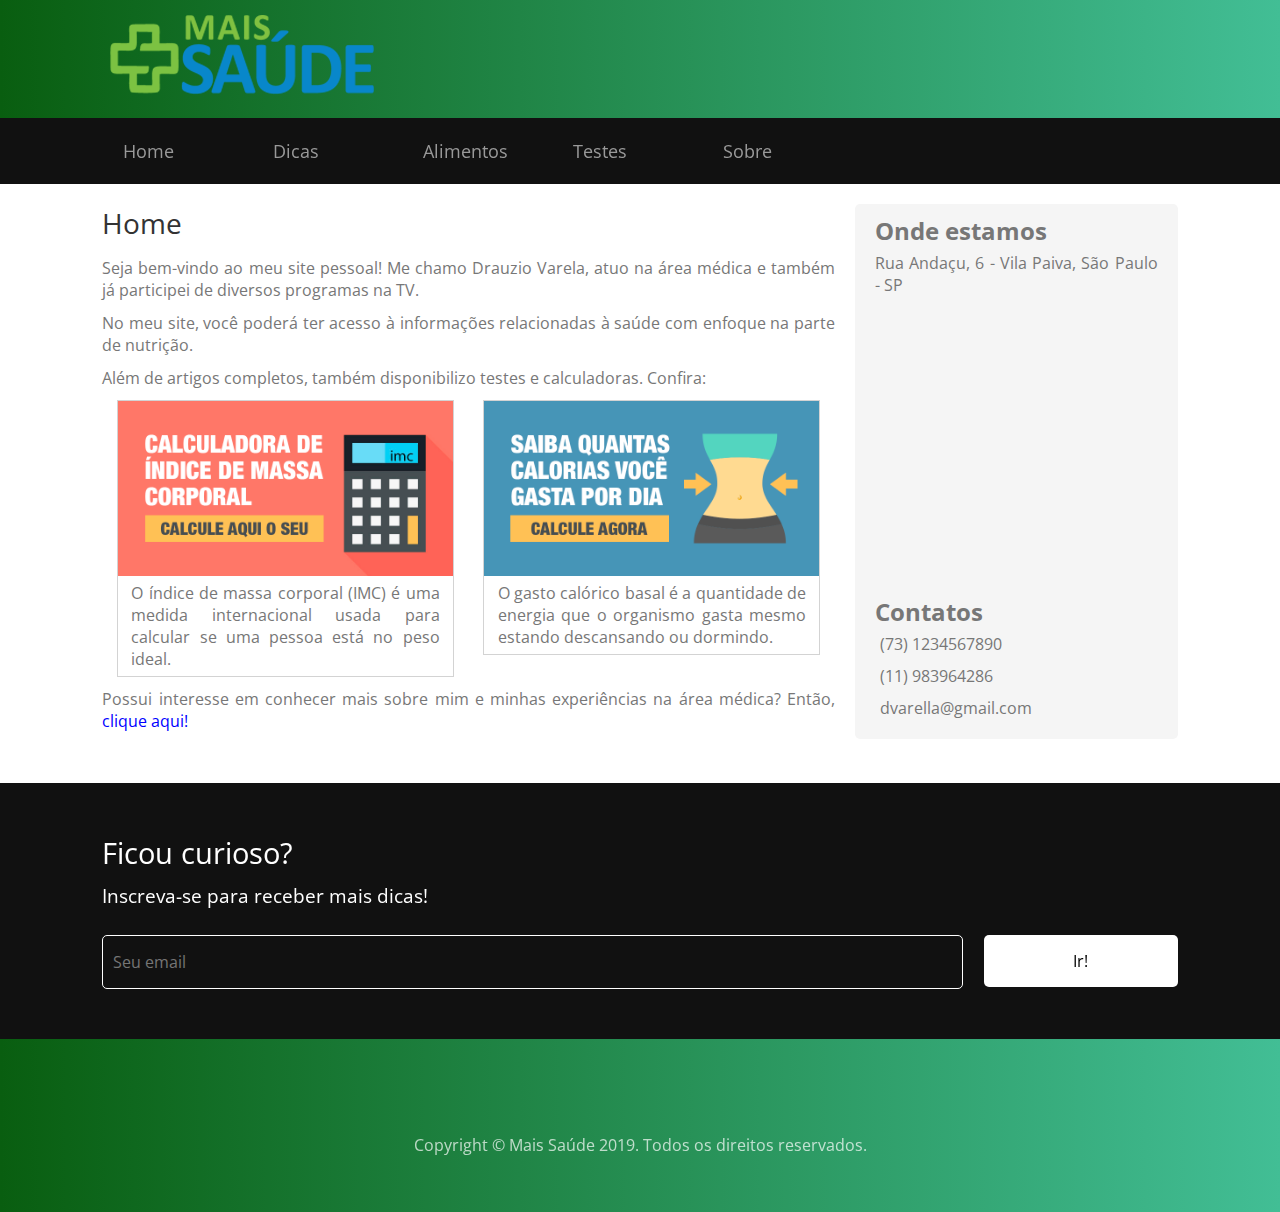
==== index.html @ 35c7b69a "Add files via upload" ====
﻿<!DOCTYPE html>

<html lang="pt-br">

<head>
	<title> Mais Saúde - Home</title>
	<meta charset="utf-8">
	<meta name="viewport" content="width=device-width, initial scale=1">
	<meta name="description" content="Página pessoal do médico Drauzio Varella">
	<meta name="keywords" content="Mais Saude">
	<meta name="robots" content="index, follow">
	<meta name="author" content="Gustavo Bauer, Gabriel Alzani e Breno Nogueira">
	<link rel="stylesheet" href="https://use.fontawesome.com/releases/v5.8.2/css/all.css"
		integrity="sha384-oS3vJWv+0UjzBfQzYUhtDYW+Pj2yciDJxpsK1OYPAYjqT085Qq/1cq5FLXAZQ7Ay" crossorigin="anonymous">
	<link rel="stylesheet" href="css/estilo.css">
	<link rel="stylesheet" href="css/estilo-home.css">
	<link href="https://fonts.googleapis.com/css?family=Open+Sans" rel="stylesheet">
	<link rel="icon" href="img/icon.jpg">
</head>

<body>
	<!-- CABEÇALHO -->
	<header class="cabecalho">
		<a href="index.html" title="Mais Saude"> <img src="img/logo.png" alt="logo"></a>
	</header>

	<!-- BARRA DE MENU-->
	<nav class="nav-menu">
		<input type="checkbox" id="btn-menu">
		<label for="btn-menu">&#9776;</label>
		<div class="menu">
			<ul>
				<li> <a href="index.html"> Home </a></li>
				<li> <a href="dicas.html"> Dicas </a></li>
				<li> <a href="alimentos.html"> Alimentos </a></li>
				<li> <a href="#"> Testes </a>
					<ul>
						<li> <a href="imc.html"> IMC </a> </li>
						<li> <a href="gasto-calorico.html"> Gasto Calórico </a> </li>
					</ul>
				</li>
				<li> <a href="sobre.html"> Sobre </a></li>
			</ul>
		</div>
	</nav>

	<!-- MAIN -->
	<main class="principal">
		<!-- TEXTO CENTRAL -->
		<article class="conteudo home">
			<h1>Home</h1>
			<p>
				Seja bem-vindo ao meu site pessoal! Me chamo Drauzio Varela, atuo na área médica e também já
				participei de diversos programas na TV.
			</p>
			<p>
				No meu site, você poderá ter acesso à informações relacionadas à saúde com enfoque na parte de
				nutrição.
			</p>
			<p>
				Além de artigos completos, também disponibilizo testes e calculadoras. Confira:
			</p>
			<div class="container-teste">
				<a href="imc.html">
					<div class="card-teste teste-imc">
						<img src="img/card-imc.png" alt="teste imc">
						<p>O índice de massa corporal (IMC) é uma medida internacional usada para calcular se uma pessoa
							está no
							peso ideal.</p>
					</div>
				</a>
				<a href="gasto-calorico.html">
					<div class="card-teste teste-gasto-calorico">
						<img src="img/card-gasto-calorico.png" alt="teste imc">
						<p>O gasto calórico basal é a quantidade de energia que o organismo gasta mesmo estando
							descansando
							ou dormindo. </p>
					</div>
				</a>
			</div>
			<p>Possui interesse em conhecer mais sobre mim e minhas experiências na área médica? Então, <a
					href="sobre.html"><span class="texto-azul">clique aqui!</span></a></p>
		</article>
		<!-- ASIDE -->
		<aside class="onde-estamos">
			<h2> Onde estamos</h2>
			<p> Rua Andaçu, 6 - Vila Paiva, São Paulo - SP</p>
			<iframe
				src="https://www.google.com/maps/embed?pb=!1m18!1m12!1m3!1d3658.8614819384006!2d-46.61238228440783!3d-23.50149826527081!2m3!1f0!2f0!3f0!3m2!1i1024!2i768!4f13.1!3m3!1m2!1s0x94cef61e2af45dab%3A0x41e54de6c4cf041e!2sRua+Anda%C3%A7u%2C+6+-+Vila+Paiva%2C+S%C3%A3o+Paulo+-+SP%2C+02073-070!5e0!3m2!1spt-BR!2sbr!4v1559677760895!5m2!1spt-BR!2sbr"></iframe>
			<h2> Contatos</h2>
			<ul>
				<li><i class="fas fa-phone fa-lg"></i>(73) 1234567890</li>
				<li><i class="fab fa-whatsapp fa-lg"></i>(11) 983964286</li>
				<li><i class="fas fa-envelope fa-lg"></i>dvarella@gmail.com</li>
			</ul>
		</aside>
	</main>

	<!-- NEWSLETTER -->
	<section class="newsletter">
		<h3> Ficou curioso? </h3>
		<p>Inscreva-se para receber mais dicas! </p>
		<form>
			<input type="email" placeholder="Seu email">
			<button>Ir!</button>
		</form>
	</section>

	<!-- RODAPÉ-->
	<footer class="rodape">
		<div class="social-icons">
			<a href="https://pt-br.facebook.com/drauziovarella/" target="_blank"><i class="fab fa-facebook"></i></a>
			<a href="https://twitter.com/drauziovarella?ref_src=twsrc%5Egoogle%7Ctwcamp%5Eserp%7Ctwgr%5Eauthor"
				target="_blank"><i class="fab fa-twitter"></i></a>
			<a href="https://www.instagram.com/sitedrauziovarella/?hl=pt-br" target="_blank"><i
					class="fab fa-instagram"></i></a>
		</div>
		<p class="copyright">
			Copyright © Mais Saúde 2019. Todos os direitos reservados.
		</p>
	</footer>

</body>

</html>
---- css/estilo.css ----
﻿/* RESET E HELPERS*/
* {
    margin: 0;
    padding: 0;
    font-size: 100%;
    font-family: 'Open Sans', sans-serif;
    font-weight: normal;
    box-sizing: border-box;
    border: none;
    outline: none;
}

img{
    max-width: 100%;
}

ul{
    list-style: none;
}

a{
    text-decoration: none;
}

h1{
    font-size: 1.75em; color: #333;  
    margin-bottom: 15px;
}

h2{
    font-size: 1.5em; 
    color: #777;  
    font-weight: bold;
    margin-bottom: 15px;
}

h3{
    font-size: 1.25em;
    color: #555;
    margin-bottom: 10px;
}

p{
    font-size: 1em;
    color: #777;
    margin-bottom: 1.5%;
    text-align: justify;
}

.clearfix::after {
    display: block;
    clear: both;
    content: "";
}

/* CABEÇALHO */

.cabecalho {
    width: 100%;
    padding: 0px 8%;
    float:left;
    background: linear-gradient(to right,  rgb(9, 94, 16), rgb(66, 190, 149));
}


/* MENU */
.nav-menu{
    background-color: #111;
}

.menu{
    width: 100%;
    float:left;
    background-color: #111;
    padding: 0px 8%;
}

.menu ul{
    position: relative;
}

.menu ul li{
    width:150px;
    float:left;
}

.menu a{
    padding: 21px;
    display:block;
    background-color: #111;
    color: #999;
    font-size: 1.1em;
}

.menu ul ul{
    position: absolute;
    visibility: hidden;
}

.menu ul li:hover ul{
    visibility: visible;
}

.menu a:hover{
    color: white;
}

.menu ul ul li{
    float: none; 
}

.menu ul ul li a{
    background-color: white;
    color:#111;
    border-radius: 10px;
    border-bottom: solid 1px #111;
}

.menu ul ul li a:hover{
    background-color: green;
}

.nav-menu label[for="btn-menu"]{
    padding: 5px;
    background-color: #111;
    color:white;
    text-align:center;
    font-size:30px;
    cursor:pointer;
    width: 50px;
    height: 50px;
    display: none;
}
.nav-menu #btn-menu{
    display: none;
}

/*PRINCIPAL*/
.principal {
    width: 100%;
    float: left;
    padding: 20px 8%;
}

.conteudo {
    width: 70%;
    float:left;
    padding: 0 20px 20px 0;
}

/* SIDEBAR */
.onde-estamos{
    width: 30%;
    float:right;
    padding: 10px 20px;
    background-color: #f5f5f5;
    border-radius: 5px;
}

.onde-estamos h2{
    margin-bottom: 5px;
}

.onde-estamos iframe{
    width: 100%;
    height: 250px;
    margin: 20px 0;
}

.onde-estamos li {
    color:#777;
    margin-bottom: 10px;
}

.onde-estamos i{
    margin-right: 5px;
}

/* NEWSLETTER */
.newsletter {
    width: 100%;
    float: left;
    background-color: #111;
    padding: 50px 8%; 
}

.newsletter h3{
    font-size: 1.8em; color: white;
}

.newsletter p{
    font-size: 1.2em; color: white;
}

.newsletter form{
    width: 100%;
    float: left;
    margin-top: 10px;
}

.newsletter form input{
    width: 80%;
    margin-right: 1%;
    padding: 15px 10px;
    border: 1px solid white;
    border-radius: 5px;
    float:left;
    color:white;
    background-color: initial;
}

.newsletter button{
    width: 18%;
    background-color: white;;
    padding: 15px 10px;
    border-radius: 5px;
    float: right;
    cursor: pointer;
}

/* RODAPÉ */
    .rodape{
    background: linear-gradient(to right, rgb(9, 94, 16), rgb(66, 190, 149));
    width: 100%;
    float: left;
    padding: 3% 4%;
    text-align: center;
    }
.social-icons a{
    font-size: 1.5em;
    color: rgba(255,255,255,0.7);
    margin-right: 3%;
}

.social-icons a:last-child{
    margin-right: 0;
}
.social-icons a:hover{
    color: rgba(255,255,255);
}

.copyright{
    margin-top: 2%;
    color: rgba(255,255,255,0.7);
    text-align:center;
}

/*BREAKPOINTS*/
@media (max-width: 940px) {
    /*CABECALHO*/
    .cabecalho img{
        display: block;
        margin-left: auto;
        margin-right: auto;
     }
    
     /*MENU*/
    .nav-menu label[for="btn-menu"]{
        display: block;
    }
    .nav-menu #btn-menu{
        display: block;
        visibility: hidden;
    }
    .nav-menu #btn-menu:checked ~ .menu{
        margin-left:0;
    }
    .menu{
        margin-left: -100%;
        background-color: #222;
    }
    .menu ul li{
        width: 100%;
        float:none;
    }
    .menu ul ul{
        position: static;
        overflow: hidden;
        max-height: 0;
    }
    .menu ul li:hover ul{
        height: auto;
        max-height: 200px;
    }
    .menu a{
        background-color: #222;
        text-align: center;
    }

    /*CARDS */
    .card-teste{
        width: auto;
    }
    
    .teste-gasto-calorico{
        float: left;
    }
    
}

@media (max-width: 1150px) {
    /*PRINCIPAL*/
    .conteudo{
        width: 100%;
        float: left;
    }
    .onde-estamos{
        width: 100%;
        float: left;
    }
}
---- css/estilo-home.css ----
.home .container-teste{
    width: 100%;
    float: left;
}
.home .card-teste{
    max-width:764px;
    max-height:500px;
    width: 46%;
    border: 1px solid lightgrey;
    margin-left: 2%;
    margin-right: 2%;
    margin-bottom: 1.5%;
}

.home .card-teste p{
    padding: 1px 4%;
}

.home .teste-imc{
    float: left;
}

.home .teste-gasto-calorico{
    float: right;
}

.texto-azul{
    color: blue;
}

@media (max-width: 880px) {
    .home .card-teste{
        width: auto;
    }
    
    .home .teste-gasto-calorico{
        float: left;
    }
    
}
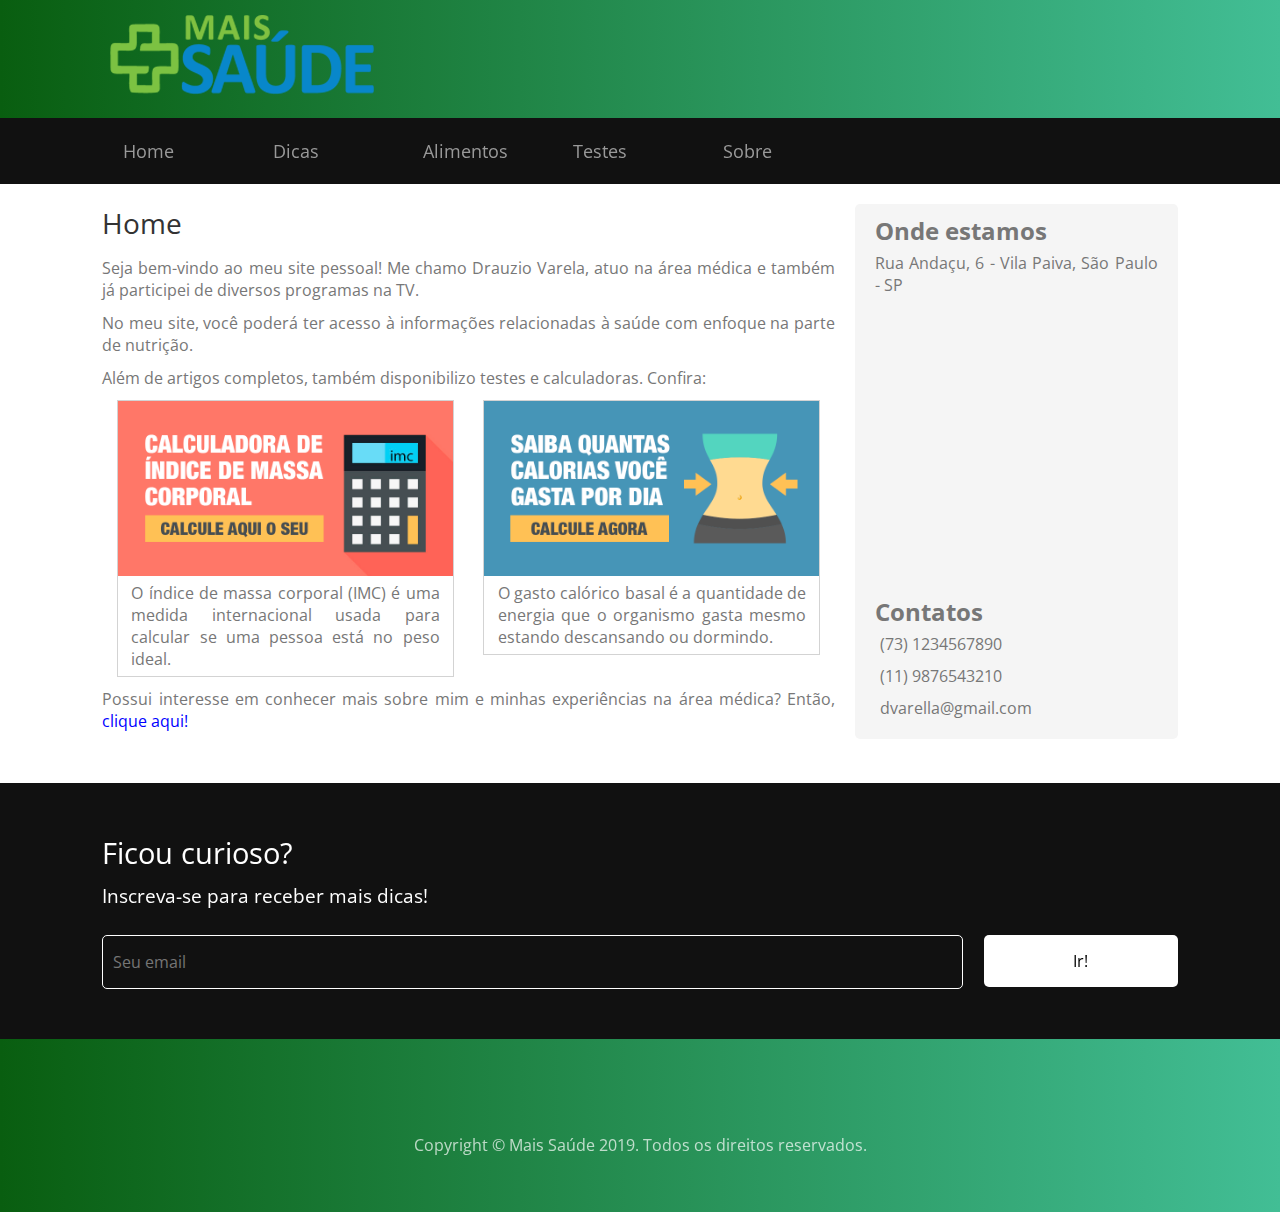
==== commit 25997b14: "Add files via upload" ====
--- a/index.html
+++ b/index.html
@@ -90,7 +90,7 @@
 			<h2> Contatos</h2>
 			<ul>
 				<li><i class="fas fa-phone fa-lg"></i>(73) 1234567890</li>
-				<li><i class="fab fa-whatsapp fa-lg"></i>(11) 983964286</li>
+				<li><i class="fab fa-whatsapp fa-lg"></i>(11) 9876543210</li>
 				<li><i class="fas fa-envelope fa-lg"></i>dvarella@gmail.com</li>
 			</ul>
 		</aside>
